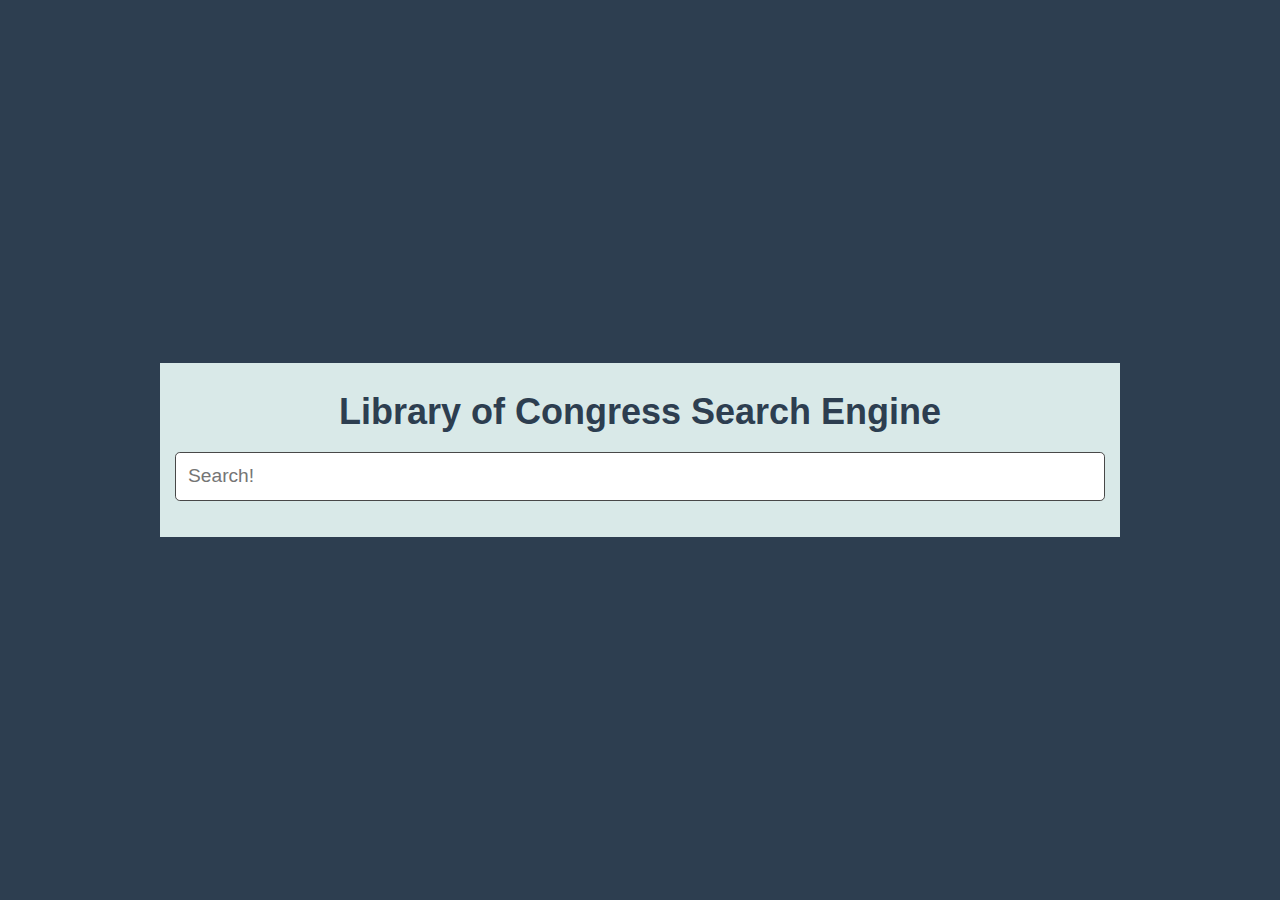
==== index.html @ 5f18ef66 "started the inital search page" ====
<!DOCTYPE html>
<html lang="en">
<head>
    <meta charset="UTF-8">
    <meta name="viewport" content="width=device-width, initial-scale=1.0">
    <title>Library of Congress Search</title>
    <link rel="stylesheet" href="./assets/css/jass.css">
    <link rel="stylesheet" href="./assets/css/style.css">
    <script src="./assets/js/script.js" defer></script>
</head>
<body>
    <div class="flex-row align-center justify-center min-100-vh bg-primary">
        <div class="col-12 col-md-9 flex-column align-center bg-light p-5">
            <h1 class="text-primary">Library of Congress Search Engine</h1>
            <form action="" id="search-form" class="form w-100">
                <input id="search-input" class="form-input w-100" type="text" placeholder="Search!">
            </form>
        </div>
    </div>
</body>
</html>
---- assets/css/jass.css ----
/*! normalize.css v8.0.1 | MIT License | github.com/necolas/normalize.css */
/* Document
   ========================================================================== */
/**
 * 1. Correct the line height in all browsers.
 * 2. Prevent adjustments of font size after orientation changes in iOS.
 */
 html {
    line-height: 1.15;
    /* 1 */
    -webkit-text-size-adjust: 100%;
    /* 2 */
  }
  
  /* Sections
     ========================================================================== */
  /**
   * Remove the margin in all browsers.
   */
  body {
    margin: 0;
  }
  
  /**
   * Render the `main` element consistently in IE.
   */
  main {
    display: block;
  }
  
  /**
   * Correct the font size and margin on `h1` elements within `section` and
   * `article` contexts in Chrome, Firefox, and Safari.
   */
  h1 {
    font-size: 2em;
    margin: 0.67em 0;
  }
  
  /* Grouping content
     ========================================================================== */
  /**
   * 1. Add the correct box sizing in Firefox.
   * 2. Show the overflow in Edge and IE.
   */
  hr {
    box-sizing: content-box;
    /* 1 */
    height: 0;
    /* 1 */
    overflow: visible;
    /* 2 */
  }
  
  /**
   * 1. Correct the inheritance and scaling of font size in all browsers.
   * 2. Correct the odd `em` font sizing in all browsers.
   */
  pre {
    font-family: monospace, monospace;
    /* 1 */
    font-size: 1em;
    /* 2 */
  }
  
  /* Text-level semantics
     ========================================================================== */
  /**
   * Remove the gray background on active links in IE 10.
   */
  a {
    background-color: transparent;
  }
  
  /**
   * 1. Remove the bottom border in Chrome 57-
   * 2. Add the correct text decoration in Chrome, Edge, IE, Opera, and Safari.
   */
  abbr[title] {
    border-bottom: none;
    /* 1 */
    text-decoration: underline;
    /* 2 */
    text-decoration: underline dotted;
    /* 2 */
  }
  
  /**
   * Add the correct font weight in Chrome, Edge, and Safari.
   */
  b,
  strong {
    font-weight: bolder;
  }
  
  /**
   * 1. Correct the inheritance and scaling of font size in all browsers.
   * 2. Correct the odd `em` font sizing in all browsers.
   */
  code,
  kbd,
  samp {
    font-family: monospace, monospace;
    /* 1 */
    font-size: 1em;
    /* 2 */
  }
  
  /**
   * Add the correct font size in all browsers.
   */
  small {
    font-size: 80%;
  }
  
  /**
   * Prevent `sub` and `sup` elements from affecting the line height in
   * all browsers.
   */
  sub,
  sup {
    font-size: 75%;
    line-height: 0;
    position: relative;
    vertical-align: baseline;
  }
  
  sub {
    bottom: -0.25em;
  }
  
  sup {
    top: -0.5em;
  }
  
  /* Embedded content
     ========================================================================== */
  /**
   * Remove the border on images inside links in IE 10.
   */
  img {
    border-style: none;
  }
  
  /* Forms
     ========================================================================== */
  /**
   * 1. Change the font styles in all browsers.
   * 2. Remove the margin in Firefox and Safari.
   */
  button,
  input,
  optgroup,
  select,
  textarea {
    font-family: inherit;
    /* 1 */
    font-size: 100%;
    /* 1 */
    line-height: 1.15;
    /* 1 */
    margin: 0;
    /* 2 */
  }
  
  /**
   * Show the overflow in IE.
   * 1. Show the overflow in Edge.
   */
  button,
  input {
    /* 1 */
    overflow: visible;
  }
  
  /**
   * Remove the inheritance of text transform in Edge, Firefox, and IE.
   * 1. Remove the inheritance of text transform in Firefox.
   */
  button,
  select {
    /* 1 */
    text-transform: none;
  }
  
  /**
   * Correct the inability to style clickable types in iOS and Safari.
   */
  button,
  [type='button'],
  [type='reset'],
  [type='submit'] {
    -webkit-appearance: button;
  }
  
  /**
   * Remove the inner border and padding in Firefox.
   */
  button::-moz-focus-inner,
  [type='button']::-moz-focus-inner,
  [type='reset']::-moz-focus-inner,
  [type='submit']::-moz-focus-inner {
    border-style: none;
    padding: 0;
  }
  
  /**
   * Restore the focus styles unset by the previous rule.
   */
  button:-moz-focusring,
  [type='button']:-moz-focusring,
  [type='reset']:-moz-focusring,
  [type='submit']:-moz-focusring {
    outline: 1px dotted ButtonText;
  }
  
  /**
   * Correct the padding in Firefox.
   */
  fieldset {
    padding: 0.35em 0.75em 0.625em;
  }
  
  /**
   * 1. Correct the text wrapping in Edge and IE.
   * 2. Correct the color inheritance from `fieldset` elements in IE.
   * 3. Remove the padding so developers are not caught out when they zero out
   *    `fieldset` elements in all browsers.
   */
  legend {
    box-sizing: border-box;
    /* 1 */
    color: inherit;
    /* 2 */
    display: table;
    /* 1 */
    max-width: 100%;
    /* 1 */
    padding: 0;
    /* 3 */
    white-space: normal;
    /* 1 */
  }
  
  /**
   * Add the correct vertical alignment in Chrome, Firefox, and Opera.
   */
  progress {
    vertical-align: baseline;
  }
  
  /**
   * Remove the default vertical scrollbar in IE 10+.
   */
  textarea {
    overflow: auto;
  }
  
  /**
   * 1. Add the correct box sizing in IE 10.
   * 2. Remove the padding in IE 10.
   */
  [type='checkbox'],
  [type='radio'] {
    box-sizing: border-box;
    /* 1 */
    padding: 0;
    /* 2 */
  }
  
  /**
   * Correct the cursor style of increment and decrement buttons in Chrome.
   */
  [type='number']::-webkit-inner-spin-button,
  [type='number']::-webkit-outer-spin-button {
    height: auto;
  }
  
  /**
   * 1. Correct the odd appearance in Chrome and Safari.
   * 2. Correct the outline style in Safari.
   */
  [type='search'] {
    -webkit-appearance: textfield;
    /* 1 */
    outline-offset: -2px;
    /* 2 */
  }
  
  /**
   * Remove the inner padding in Chrome and Safari on macOS.
   */
  [type='search']::-webkit-search-decoration {
    -webkit-appearance: none;
  }
  
  /**
   * 1. Correct the inability to style clickable types in iOS and Safari.
   * 2. Change font properties to `inherit` in Safari.
   */
  ::-webkit-file-upload-button {
    -webkit-appearance: button;
    /* 1 */
    font: inherit;
    /* 2 */
  }
  
  /* Interactive
     ========================================================================== */
  /*
   * Add the correct display in Edge, IE 10+, and Firefox.
   */
  details {
    display: block;
  }
  
  /*
   * Add the correct display in all browsers.
   */
  summary {
    display: list-item;
  }
  
  /* Misc
     ========================================================================== */
  /**
   * Add the correct display in IE 10+.
   */
  template {
    display: none;
  }
  
  /**
   * Add the correct display in IE 10.
   */
  [hidden] {
    display: none;
  }
  
  /* 
  =================
  END NORMALIZE CSS
  =================
  */
  *,
  *::before,
  *::after {
    box-sizing: border-box;
  }
  
  html,
  body {
    min-height: 100%;
  }
  
  body {
    margin: 0;
    padding: 0;
    font-family: -apple-system, BlinkMacSystemFont, 'Segoe UI', Roboto, Helvetica, Arial, sans-serif, 'Apple Color Emoji', 'Segoe UI Emoji', 'Segoe UI Symbol';
    font-size: 16px;
    color: #1a1a1a;
  }
  
  h1,
  h2,
  h3,
  h4,
  h5,
  h6 {
    margin: 0 0 0.5rem;
    line-height: 1.25;
  }
  
  h1 {
    font-size: 2.25rem;
  }
  
  h2 {
    font-size: 2rem;
  }
  
  h3 {
    font-size: 1.75rem;
  }
  
  h4 {
    font-size: 1.5rem;
  }
  
  h5 {
    font-size: 1.25rem;
  }
  
  h6 {
    font-size: 1rem;
  }
  
  p {
    font-size: 1.1rem;
    margin: 0 0 1rem;
    line-height: 1.5;
  }
  
  ul,
  ol,
  dl {
    margin-top: 0;
    margin-bottom: 1rem;
  }
  
  label {
    display: inline-block;
  }
  
  input,
  select,
  textarea,
  button {
    margin: 0;
  }
  
  a {
    color: #1b89bc;
    text-decoration: none;
  }
  
  a:hover {
    color: #065b83;
    text-decoration: underline;
  }
  
  /* HEIGHT / WIDTH UTILS */
  .w-100 {
    width: 100%;
  }
  
  .w-75 {
    width: 75%;
  }
  
  .w-50 {
    width: 50%;
  }
  
  .w-25 {
    width: 25%;
  }
  
  .min-100-vh {
    min-height: 100vh;
  }
  
  .min-100-vw {
    min-width: 100vw;
  }
  
  /* MARGIN/PADDING UTILS */
  /* Margin - all sides */
  .m-0 {
    margin: 0;
  }
  
  .m-1 {
    margin: 0.375rem;
  }
  
  .m-2 {
    margin: 0.625rem;
  }
  
  .m-3 {
    margin: 1rem;
  }
  
  .m-4 {
    margin: 1.375rem;
  }
  
  .m-5 {
    margin: 1.625rem;
  }
  
  .m-auto {
    margin: auto;
  }
  
  /* Margin-bottom */
  .mb-0 {
    margin-bottom: 0;
  }
  
  .mb-1 {
    margin-bottom: 0.375rem;
  }
  
  .mb-2 {
    margin-bottom: 0.625rem;
  }
  
  .mb-3 {
    margin-bottom: 1rem;
  }
  
  .mb-4 {
    margin-bottom: 1.375rem;
  }
  
  .mb-5 {
    margin-bottom: 1.625rem;
  }
  
  .mb-auto {
    margin-bottom: auto;
  }
  
  /* Margin-top */
  .mt-0 {
    margin-top: 0;
  }
  
  .mt-1 {
    margin-top: 0.375rem;
  }
  
  .mt-2 {
    margin-top: 0.625rem;
  }
  
  .mt-3 {
    margin-top: 1rem;
  }
  
  .mt-4 {
    margin-top: 1.375rem;
  }
  
  .mt-5 {
    margin-top: 1.625rem;
  }
  
  .mt-auto {
    margin-top: auto;
  }
  
  /* Margin-right */
  .mr-0 {
    margin-right: 0;
  }
  
  .mr-1 {
    margin-right: 0.375rem;
  }
  
  .mr-2 {
    margin-right: 0.625rem;
  }
  
  .mr-3 {
    margin-right: 1rem;
  }
  
  .mr-4 {
    margin-right: 1.375rem;
  }
  
  .mr-5 {
    margin-right: 1.625rem;
  }
  
  .mr-auto {
    margin-right: auto;
  }
  
  /* Margin-left */
  .ml-0 {
    margin-left: 0;
  }
  
  .ml-1 {
    margin-left: 0.375rem;
  }
  
  .ml-2 {
    margin-left: 0.625rem;
  }
  
  .ml-3 {
    margin-left: 1rem;
  }
  
  .ml-4 {
    margin-left: 1.375rem;
  }
  
  .ml-5 {
    margin-left: 1.625rem;
  }
  
  .ml-auto {
    margin-left: auto;
  }
  
  /* Margin - x axis */
  .mx-0 {
    margin-right: 0;
    margin-left: 0;
  }
  
  .mx-1 {
    margin-right: 0.375rem;
    margin-left: 0.375rem;
  }
  
  .mx-2 {
    margin-right: 0.625rem;
    margin-left: 0.625rem;
  }
  
  .mx-3 {
    margin-right: 1rem;
    margin-left: 1rem;
  }
  
  .mx-4 {
    margin-right: 1.375rem;
    margin-left: 1.375rem;
  }
  
  .mx-5 {
    margin-right: 1.625rem;
    margin-left: 1.625rem;
  }
  
  .mx-auto {
    margin-right: auto;
    margin-left: auto;
  }
  
  /* Margin - y axis */
  .my-0 {
    margin-top: 0;
    margin-bottom: 0;
  }
  
  .my-1 {
    margin-top: 0.375rem;
    margin-bottom: 0.375rem;
  }
  
  .my-2 {
    margin-top: 0.625rem;
    margin-bottom: 0.625rem;
  }
  
  .my-3 {
    margin-top: 1rem;
    margin-bottom: 1rem;
  }
  
  .my-4 {
    margin-top: 1.375rem;
    margin-bottom: 1.375rem;
  }
  
  .my-5 {
    margin-top: 1.625rem;
    margin-bottom: 1.625rem;
  }
  
  .my-auto {
    margin-top: auto;
    margin-bottom: auto;
  }
  
  /* Padding - all sides */
  .p-0 {
    padding: 0;
  }
  
  .p-1 {
    padding: 0.375rem;
  }
  
  .p-2 {
    padding: 0.625rem;
  }
  
  .p-3 {
    padding: 1rem;
  }
  
  .p-4 {
    padding: 1.375rem;
  }
  
  .p-5 {
    padding: 1.625rem;
  }
  
  /* padding-bottom */
  .pb-0 {
    padding-bottom: 0;
  }
  
  .pb-1 {
    padding-bottom: 0.375rem;
  }
  
  .pb-2 {
    padding-bottom: 0.625rem;
  }
  
  .pb-3 {
    padding-bottom: 1rem;
  }
  
  .pb-4 {
    padding-bottom: 1.375rem;
  }
  
  .pb-5 {
    padding-bottom: 1.625rem;
  }
  
  /* padding-top */
  .pt-0 {
    padding-top: 0;
  }
  
  .pt-1 {
    padding-top: 0.375rem;
  }
  
  .pt-2 {
    padding-top: 0.625rem;
  }
  
  .pt-3 {
    padding-top: 1rem;
  }
  
  .pt-4 {
    padding-top: 1.375rem;
  }
  
  .pt-5 {
    padding-top: 1.625rem;
  }
  
  /* padding-right */
  .pr-0 {
    padding-right: 0;
  }
  
  .pr-1 {
    padding-right: 0.375rem;
  }
  
  .pr-2 {
    padding-right: 0.625rem;
  }
  
  .pr-3 {
    padding-right: 1rem;
  }
  
  .pr-4 {
    padding-right: 1.375rem;
  }
  
  .pr-5 {
    padding-right: 1.625rem;
  }
  
  /* padding-left */
  .pl-0 {
    padding-left: 0;
  }
  
  .pl-1 {
    padding-left: 0.375rem;
  }
  
  .pl-2 {
    padding-left: 0.625rem;
  }
  
  .pl-3 {
    padding-left: 1rem;
  }
  
  .pl-4 {
    padding-left: 1.375rem;
  }
  
  .pl-5 {
    padding-left: 1.625rem;
  }
  
  /* padding - x axis */
  .px-0 {
    padding-right: 0;
    padding-left: 0;
  }
  
  .px-1 {
    padding-right: 0.375rem;
    padding-left: 0.375rem;
  }
  
  .px-2 {
    padding-right: 0.625rem;
    padding-left: 0.625rem;
  }
  
  .px-3 {
    padding-right: 1rem;
    padding-left: 1rem;
  }
  
  .px-4 {
    padding-right: 1.375rem;
    padding-left: 1.375rem;
  }
  
  .px-5 {
    padding-right: 1.625rem;
    padding-left: 1.625rem;
  }
  
  /* Padding - y axis */
  .py-0 {
    padding-top: 0;
    padding-bottom: 0;
  }
  
  .py-1 {
    padding-top: 0.375rem;
    padding-bottom: 0.375rem;
  }
  
  .py-2 {
    padding-top: 0.625rem;
    padding-bottom: 0.625rem;
  }
  
  .py-3 {
    padding-top: 1rem;
    padding-bottom: 1rem;
  }
  
  .py-4 {
    padding-top: 1.375rem;
    padding-bottom: 1.375rem;
  }
  
  .py-5 {
    padding-top: 1.625rem;
    padding-bottom: 1.625rem;
  }
  
  .text-uppercase {
    text-transform: uppercase !important;
  }
  
  .text-lowercase {
    text-transform: lowercase !important;
  }
  
  .text-center {
    text-align: center !important;
  }
  
  .text-justify {
    text-align: justify !important;
  }
  
  .text-right {
    text-align: right !important;
  }
  
  .text-primary {
    color: #2d3e50 !important;
  }
  
  .text-info {
    color: #1bbc9b !important;
  }
  
  .text-danger {
    color: #e64c66 !important;
  }
  
  .text-default {
    color: #aeaeae !important;
  }
  
  .text-light {
    color: #d9e9e8 !important;
  }
  
  .text-dark {
    color: #1a1a1a !important;
  }
  
  .text-white {
    color: #ffffff !important;
  }
  
  .text-black {
    color: #000000 !important;
  }
  
  .text-link {
    color: #1b89bc !important;
  }
  
  /* BACKGROUND UTILS */
  .bg-primary {
    background-color: #2d3e50 !important;
  }
  
  .bg-info {
    background-color: #1bbc9b !important;
  }
  
  .bg-danger {
    background-color: #e64c66 !important;
  }
  
  .bg-light {
    background-color: #d9e9e8 !important;
  }
  
  .bg-dark {
    background-color: #1a1a1a !important;
  }
  
  .bg-white {
    background-color: #ffffff !important;
  }
  
  .bg-black {
    background-color: #000000 !important;
  }
  
  .bg-link {
    background-color: #1b89bc !important;
  }
  
  /* DISPLAY */
  .display-none {
    display: none !important;
  }
  
  .display-block {
    display: block !important;
  }
  
  .display-inline-block {
    display: inline-block !important;
  }
  
  .display-inline {
    display: inline !important;
  }
  
  .display-flex {
    display: flex !important;
  }
  
  .btn {
    text-align: center;
    display: inline-block;
    padding: 0.5rem 1.2rem;
    margin: 0;
    text-decoration: none;
    font-size: 1rem;
    border-radius: 0.3rem;
    border: 1px solid transparent;
    outline: none;
    color: #1a1a1a;
    background-color: #aeaeae;
    transition: color 0.2s ease-in-out, background-color 0.2s ease-in-out;
  }
  
  .btn:hover {
    background-color: #cecece;
  }
  
  .btn.btn-squared {
    border-radius: 0;
  }
  
  .btn.btn-sm {
    font-size: 0.85rem;
    padding: 0.3rem 0.9rem;
  }
  
  .btn.btn-lg {
    font-size: 1.25rem;
    padding: 0.8rem 1.4rem;
  }
  
  .btn.btn-block {
    width: 100%;
    display: block;
    text-align: center;
  }
  
  .btn.btn-primary {
    background-color: #2d3e50;
    color: #d9e9e8;
  }
  
  .btn.btn-primary:hover {
    background-color: #57779a;
  }
  
  .btn.btn-danger {
    background-color: #e64c66;
    color: #ffffff;
  }
  
  .btn.btn-danger:hover {
    background-color: #ee8294;
  }
  
  .btn.btn-info {
    background-color: #1bbc9b;
    color: #ffffff;
  }
  
  .btn.btn-info:hover {
    background-color: #31e1bd;
  }
  
  .btn.btn-light {
    background-color: #d9e9e8;
    color: #1a1a1a;
  }
  
  .btn.btn-light:hover {
    background-color: #84b8b4;
  }
  
  .btn.btn-dark {
    background-color: #1a1a1a;
    color: #d9e9e8;
  }
  
  .btn.btn-dark:hover {
    background-color: #5f5f5f;
  }
  
  .btn.btn-white {
    background-color: #ffffff;
    color: #1a1a1a;
  }
  
  .btn.btn-white:hover {
    background-color: #cccccc;
  }
  
  .btn.btn-black {
    background-color: #000000;
    color: #ffffff;
  }
  
  .btn.btn-black:hover {
    background-color: #666666;
  }
  
  .btn.btn-link {
    background-color: #1b89bc;
    color: #ffffff;
  }
  
  .btn.btn-link:hover {
    background-color: #31a9e1;
  }
  
  .card {
    border: 1px solid #1a1a1a;
    margin-bottom: 1rem;
  }
  
  .card .card-header {
    padding: 0.375rem;
    background-color: #2d3e50;
    color: #d9e9e8;
  }
  
  .card .card-body {
    padding: 0.375rem;
  }
  
  .card .card-footer {
    border-top: 1px solid #1a1a1a;
    padding: 0.375rem;
  }
  
  .card.card-rounded {
    border-radius: 0.3rem;
  }
  
  .card.card-rounded .card-header {
    border-radius: calc(0.18rem - 1px) calc(0.18rem - 1px) 0 0;
  }
  
  form {
    width: 100%;
  }
  
  form .form-group {
    display: block;
    width: 100%;
    margin: 0.625rem 0;
  }
  
  form .form-input,
  form .form-textarea {
    display: block;
  }
  
  form select {
    -webkit-appearance: none;
    -moz-appearance: none;
    background-image: url("data:image/svg+xml;utf8,<svg fill='black' height='24' viewBox='0 0 24 24' width='24' xmlns='http://www.w3.org/2000/svg'><path d='M7 10l5 5 5-5z'/><path d='M0 0h24v24H0z' fill='none'/></svg>");
    background-repeat: no-repeat;
    background-position-x: 98%;
    background-position-y: 50%;
  }
  
  form label,
  form .form-label {
    display: inline-block;
    font-size: 1.2rem;
    margin: 0.625rem 0 0.25rem 0.3rem;
  }
  
  form .form-input {
    width: 100%;
    padding: 0.75rem;
    color: #1a1a1a;
    background-color: #ffffff;
    margin: 0.625rem 0;
    font-size: 1.2rem;
    border: 1px solid #484848;
    border-radius: 0.3rem;
  }
  
  form .form-input.form-input-squared {
    border-radius: 0;
  }
  
  form [type='checkbox'],
  form [type='radio'] {
    display: inline-block;
  }
  
  label form [type='checkbox'], label
  form [type='radio'] {
    display: inline-block;
  }
  
  .container {
    width: 85%;
    max-width: 1200px;
    margin-left: auto;
    margin-right: auto;
  }
  
  .container.container-fluid {
    width: 92%;
  }
  
  /* FLEX CONTENT */
  .flex-row {
    display: flex;
    flex-direction: row;
    flex-wrap: wrap;
  }
  
  .flex-column {
    display: flex;
    flex-direction: column;
    flex-wrap: wrap;
  }
  
  .flex-wrap {
    flex-wrap: wrap;
  }
  
  .flex-no-wrap {
    flex-wrap: nowrap;
  }
  
  .justify-space-between {
    justify-content: space-between;
  }
  
  .justify-space-around {
    justify-content: space-around;
  }
  
  .justify-flex-start {
    justify-content: flex-start;
  }
  
  .justify-flex-end {
    justify-content: flex-end;
  }
  
  .justify-center {
    justify-content: center;
  }
  
  .align-start {
    align-items: flex-start;
  }
  
  .align-stretch {
    align-items: stretch;
  }
  
  .align-end {
    align-items: flex-end;
  }
  
  .align-center {
    align-items: center;
  }
  
  .align-content-start {
    align-content: flex-start;
  }
  
  .align-content-stretch {
    align-content: stretch;
  }
  
  .align-content-end {
    align-content: flex-end;
  }
  
  .align-content-center {
    align-content: center;
  }
  
  .row {
    display: flex;
    flex-wrap: wrap;
    flex-direction: row;
    margin-left: -15px;
    margin-right: -15px;
  }
  
  [class*='col-'] {
    position: relative;
    width: 100%;
    padding-right: 15px;
    padding-left: 15px;
  }
  
  .col-auto {
    flex-grow: 1;
    flex-basis: 0;
  }
  
  .col-1 {
    flex: 0 0 8.33333%;
    max-width: 8.33333%;
  }
  
  .col-2 {
    flex: 0 0 16.66667%;
    max-width: 16.66667%;
  }
  
  .col-3 {
    flex: 0 0 25%;
    max-width: 25%;
  }
  
  .col-4 {
    flex: 0 0 33.33333%;
    max-width: 33.33333%;
  }
  
  .col-5 {
    flex: 0 0 41.66667%;
    max-width: 41.66667%;
  }
  
  .col-6 {
    flex: 0 0 50%;
    max-width: 50%;
  }
  
  .col-7 {
    flex: 0 0 58.33333%;
    max-width: 58.33333%;
  }
  
  .col-8 {
    flex: 0 0 66.66667%;
    max-width: 66.66667%;
  }
  
  .col-9 {
    flex: 0 0 75%;
    max-width: 75%;
  }
  
  .col-10 {
    flex: 0 0 83.33333%;
    max-width: 83.33333%;
  }
  
  .col-11 {
    flex: 0 0 91.66667%;
    max-width: 91.66667%;
  }
  
  .col-12 {
    flex: 0 0 100%;
    max-width: 100%;
  }
  
  /* col-sm */
  @media screen and (min-width: 640px) {
    .col-sm-auto {
      flex-grow: 1;
      flex-basis: 0;
    }
    .col-sm-1 {
      flex: 0 0 8.33333%;
      max-width: 8.33333%;
    }
    .col-sm-2 {
      flex: 0 0 16.66667%;
      max-width: 16.66667%;
    }
    .col-sm-3 {
      flex: 0 0 25%;
      max-width: 25%;
    }
    .col-sm-4 {
      flex: 0 0 33.33333%;
      max-width: 33.33333%;
    }
    .col-sm-5 {
      flex: 0 0 41.66667%;
      max-width: 41.66667%;
    }
    .col-sm-6 {
      flex: 0 0 50%;
      max-width: 50%;
    }
    .col-sm-7 {
      flex: 0 0 58.33333%;
      max-width: 58.33333%;
    }
    .col-sm-8 {
      flex: 0 0 66.66667%;
      max-width: 66.66667%;
    }
    .col-sm-9 {
      flex: 0 0 75%;
      max-width: 75%;
    }
    .col-sm-10 {
      flex: 0 0 83.33333%;
      max-width: 83.33333%;
    }
    .col-sm-11 {
      flex: 0 0 91.66667%;
      max-width: 91.66667%;
    }
    .col-sm-12 {
      flex: 0 0 100%;
      max-width: 100%;
    }
    .justify-space-between-sm {
      justify-content: space-between;
    }
    .justify-space-around-sm {
      justify-content: space-around;
    }
    .justify-flex-start-sm {
      justify-content: flex-start;
    }
    .justify-flex-end-sm {
      justify-content: flex-end;
    }
    .justify-center-sm {
      justify-content: center;
    }
    .align-start-sm {
      align-items: flex-start;
    }
    .align-stretch-sm {
      align-items: stretch;
    }
    .align-end-sm {
      align-items: flex-end;
    }
    .align-center-sm {
      align-items: center;
    }
    .align-content-start-sm {
      align-content: flex-start;
    }
    .align-content-stretch-sm {
      align-content: stretch;
    }
    .align-content-end-sm {
      align-content: flex-end;
    }
    .align-content-center-sm {
      align-content: center;
    }
  }
  
  /* col-md */
  @media screen and (min-width: 768px) {
    .col-md-auto {
      flex-grow: 1;
      flex-basis: 0;
    }
    .col-md-1 {
      flex: 0 0 8.33333%;
      max-width: 8.33333%;
    }
    .col-md-2 {
      flex: 0 0 16.66667%;
      max-width: 16.66667%;
    }
    .col-md-3 {
      flex: 0 0 25%;
      max-width: 25%;
    }
    .col-md-4 {
      flex: 0 0 33.33333%;
      max-width: 33.33333%;
    }
    .col-md-5 {
      flex: 0 0 41.66667%;
      max-width: 41.66667%;
    }
    .col-md-6 {
      flex: 0 0 50%;
      max-width: 50%;
    }
    .col-md-7 {
      flex: 0 0 58.33333%;
      max-width: 58.33333%;
    }
    .col-md-8 {
      flex: 0 0 66.66667%;
      max-width: 66.66667%;
    }
    .col-md-9 {
      flex: 0 0 75%;
      max-width: 75%;
    }
    .col-md-10 {
      flex: 0 0 83.33333%;
      max-width: 83.33333%;
    }
    .col-md-11 {
      flex: 0 0 91.66667%;
      max-width: 91.66667%;
    }
    .col-md-12 {
      flex: 0 0 100%;
      max-width: 100%;
    }
    .justify-space-between-md {
      justify-content: space-between;
    }
    .justify-space-around-md {
      justify-content: space-around;
    }
    .justify-flex-start-md {
      justify-content: flex-start;
    }
    .justify-flex-end-md {
      justify-content: flex-end;
    }
    .justify-center-md {
      justify-content: center;
    }
    .align-start-md {
      align-items: flex-start;
    }
    .align-stretch-md {
      align-items: stretch;
    }
    .align-end-md {
      align-items: flex-end;
    }
    .align-center-md {
      align-items: center;
    }
    .align-content-start-md {
      align-content: flex-start;
    }
    .align-content-stretch-md {
      align-content: stretch;
    }
    .align-content-end-md {
      align-content: flex-end;
    }
    .align-content-center-md {
      align-content: center;
    }
  }
  
  /* col-lg */
  @media screen and (min-width: 992px) {
    .col-md-auto {
      flex-grow: 1;
      flex-basis: 0;
    }
    .col-lg-1 {
      flex: 0 0 8.33333%;
      max-width: 8.33333%;
    }
    .col-lg-2 {
      flex: 0 0 16.66667%;
      max-width: 16.66667%;
    }
    .col-lg-3 {
      flex: 0 0 25%;
      max-width: 25%;
    }
    .col-lg-4 {
      flex: 0 0 33.33333%;
      max-width: 33.33333%;
    }
    .col-lg-5 {
      flex: 0 0 41.66667%;
      max-width: 41.66667%;
    }
    .col-lg-6 {
      flex: 0 0 50%;
      max-width: 50%;
    }
    .col-lg-7 {
      flex: 0 0 58.33333%;
      max-width: 58.33333%;
    }
    .col-lg-8 {
      flex: 0 0 66.66667%;
      max-width: 66.66667%;
    }
    .col-lg-9 {
      flex: 0 0 75%;
      max-width: 75%;
    }
    .col-lg-10 {
      flex: 0 0 83.33333%;
      max-width: 83.33333%;
    }
    .col-lg-11 {
      flex: 0 0 91.66667%;
      max-width: 91.66667%;
    }
    .col-lg-12 {
      flex: 0 0 100%;
      max-width: 100%;
    }
    .justify-space-between-lg {
      justify-content: space-between;
    }
    .justify-space-around-lg {
      justify-content: space-around;
    }
    .justify-flex-start-lg {
      justify-content: flex-start;
    }
    .justify-flex-end-lg {
      justify-content: flex-end;
    }
    .justify-center-lg {
      justify-content: center;
    }
    .align-start-lg {
      align-items: flex-start;
    }
    .align-stretch-lg {
      align-items: stretch;
    }
    .align-end-lg {
      align-items: flex-end;
    }
    .align-center-lg {
      align-items: center;
    }
    .align-content-start-lg {
      align-content: flex-start;
    }
    .align-content-stretch-lg {
      align-content: stretch;
    }
    .align-content-end-lg {
      align-content: flex-end;
    }
    .align-content-center-lg {
      align-content: center;
    }
  }
  
  /* col-xl */
  @media screen and (min-width: 1200px) {
    .col-xl-1 {
      flex: 0 0 8.33333%;
      max-width: 8.33333%;
    }
    .col-xl-2 {
      flex: 0 0 16.66667%;
      max-width: 16.66667%;
    }
    .col-xl-3 {
      flex: 0 0 25%;
      max-width: 25%;
    }
    .col-xl-4 {
      flex: 0 0 33.33333%;
      max-width: 33.33333%;
    }
    .col-xl-5 {
      flex: 0 0 41.66667%;
      max-width: 41.66667%;
    }
    .col-xl-6 {
      flex: 0 0 50%;
      max-width: 50%;
    }
    .col-xl-7 {
      flex: 0 0 58.33333%;
      max-width: 58.33333%;
    }
    .col-xl-8 {
      flex: 0 0 66.66667%;
      max-width: 66.66667%;
    }
    .col-xl-9 {
      flex: 0 0 75%;
      max-width: 75%;
    }
    .col-xl-10 {
      flex: 0 0 83.33333%;
      max-width: 83.33333%;
    }
    .col-xl-11 {
      flex: 0 0 100%;
      max-width: 100%;
    }
    .col-xl-12 {
      flex: 0 0 100%;
      max-width: 100%;
    }
    .justify-space-between-xl {
      justify-content: space-between;
    }
    .justify-space-around-xl {
      justify-content: space-around;
    }
    .justify-flex-start-xl {
      justify-content: flex-start;
    }
    .justify-flex-end-xl {
      justify-content: flex-end;
    }
    .justify-center-xl {
      justify-content: center;
    }
    .align-start-xl {
      align-items: flex-start;
    }
    .align-stretch-xl {
      align-items: stretch;
    }
    .align-end-xl {
      align-items: flex-end;
    }
    .align-center-xl {
      align-items: center;
    }
    .align-content-start-xl {
      align-content: flex-start;
    }
    .align-content-stretch-xl {
      align-content: stretch;
    }
    .align-content-end-xl {
      align-content: flex-end;
    }
    .align-content-center-xl {
      align-content: center;
    }
  }
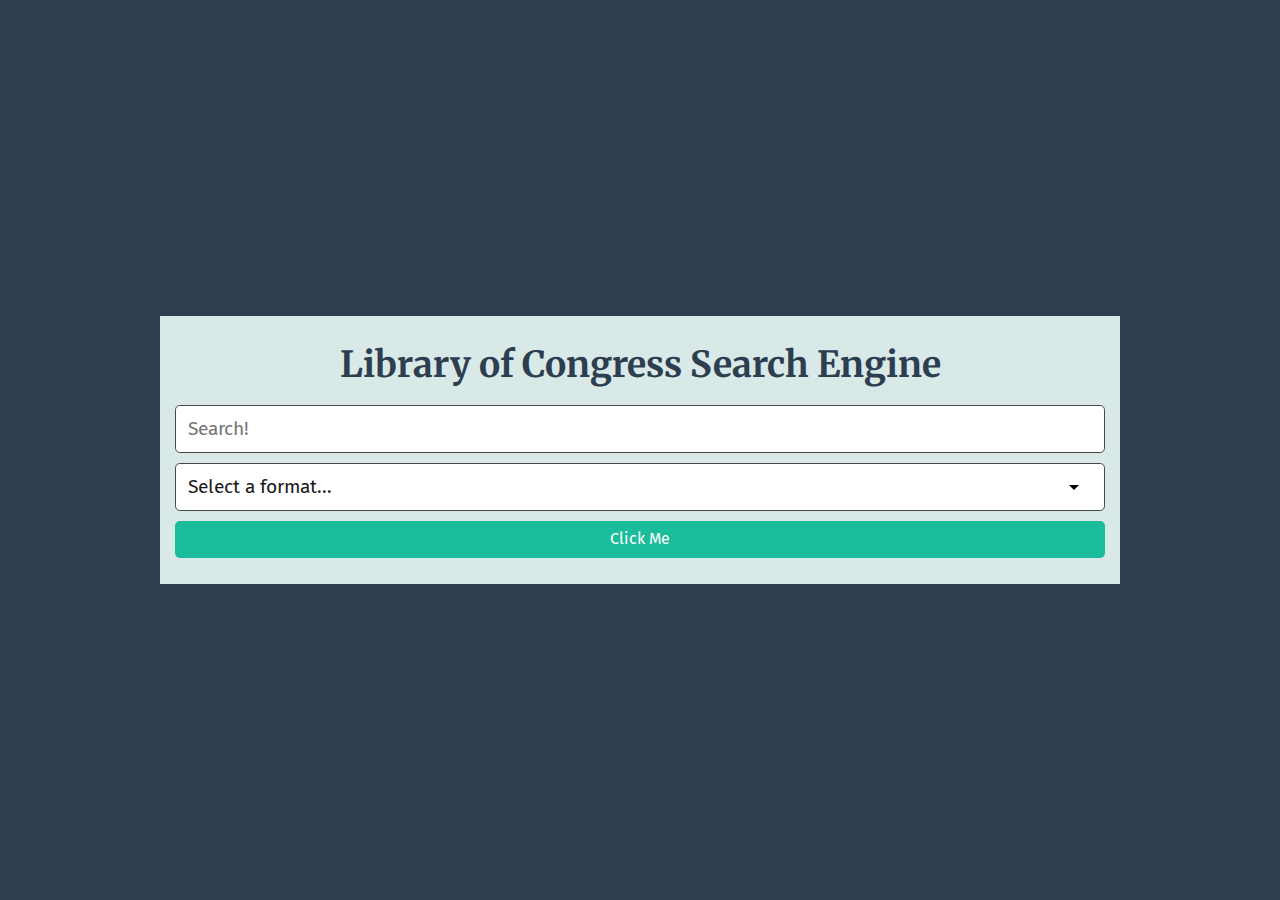
==== commit 93174480: "added global variables to display-searchjs" ====
--- a/index.html
+++ b/index.html
@@ -4,6 +4,8 @@
     <meta charset="UTF-8">
     <meta name="viewport" content="width=device-width, initial-scale=1.0">
     <title>Library of Congress Search</title>
+    <link href="https://fonts.googleapis.com/css2?family=Fira+Sans:wght@400&family=Merriweather:wght@700&display=swap"
+    rel="stylesheet" />
     <link rel="stylesheet" href="./assets/css/jass.css">
     <link rel="stylesheet" href="./assets/css/style.css">
     <script src="./assets/js/script.js" defer></script>
@@ -12,8 +14,20 @@
     <div class="flex-row align-center justify-center min-100-vh bg-primary">
         <div class="col-12 col-md-9 flex-column align-center bg-light p-5">
             <h1 class="text-primary">Library of Congress Search Engine</h1>
-            <form action="" id="search-form" class="form w-100">
+            <form id="search-form" class="form w-100">
                 <input id="search-input" class="form-input w-100" type="text" placeholder="Search!">
+                <select id="format-input" class="form-input w-100">
+                    <option value="" disabled selected>Select a format...</option>
+                    <option value="maps">Maps</option>
+                    <option value="audio">Audio</option>
+                    <option value="photos">Photos</option>
+                    <option value="manuscripts">Manuscripts</option>
+                    <option value="newspapers">Newspapers</option>
+                    <option value="film-and-videos">Film and Videos</option>
+                    <option value="notated-music">Notated Music</option>
+                    <option value="websites">Websites</option>
+                </select>
+                <button class="btn btn-info btn-block">Click Me</button>
             </form>
         </div>
     </div>
--- a/assets/css/style.css
+++ b/assets/css/style.css
@@ -0,0 +1,12 @@
+body {
+    font-family: 'Fira Sans', sans-serif;
+}
+h1,
+h2,
+h3,
+h4,
+h5,
+h6 {
+    font-family: 'Merriweather', serif;
+    font-weight: 700;
+}